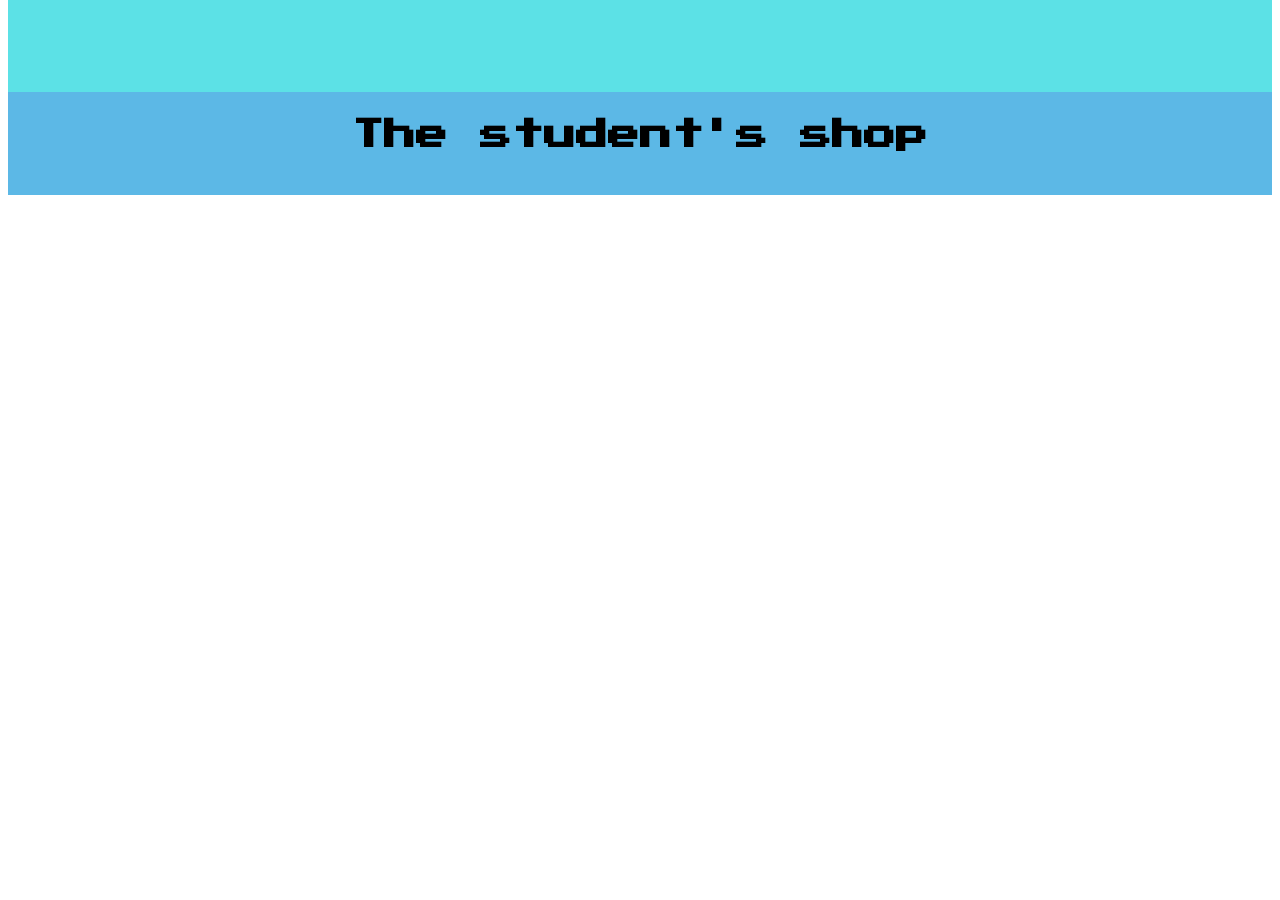
==== index.html @ 380da1d1 "Saving" ====
<!DOCTYPE html>
<html>
<head>
  <link rel="stylesheet" href="mysite.css">
  <link href="https://fonts.googleapis.com/css2?family=Press+Start+2P&display=swap" rel="stylesheet">

</head>
<body>
  <div class = "Searching">
    <div id = "background"></div>
    <div id = "background2"> </div>
    <h1>The student's shop</h1>
  </div>
</body>




  
</html>
---- mysite.css ----
#background{
    background-color:rgb(92, 225, 230) ; 
    width: cover ; 
    height: 207px ; 
}
#background2{
    background-color: rgb(92, 184, 230); 
    width: cover ; 
    height: 103px;
    position: relative; 
    bottom: 103px; 
}
h1{
    font-family:"Press Start 2P"; 
    text-align: center;
    position: relative ;
    bottom: 200px;  
}
.Searching{
    position: relative ; 
    bottom: 20px; 
}
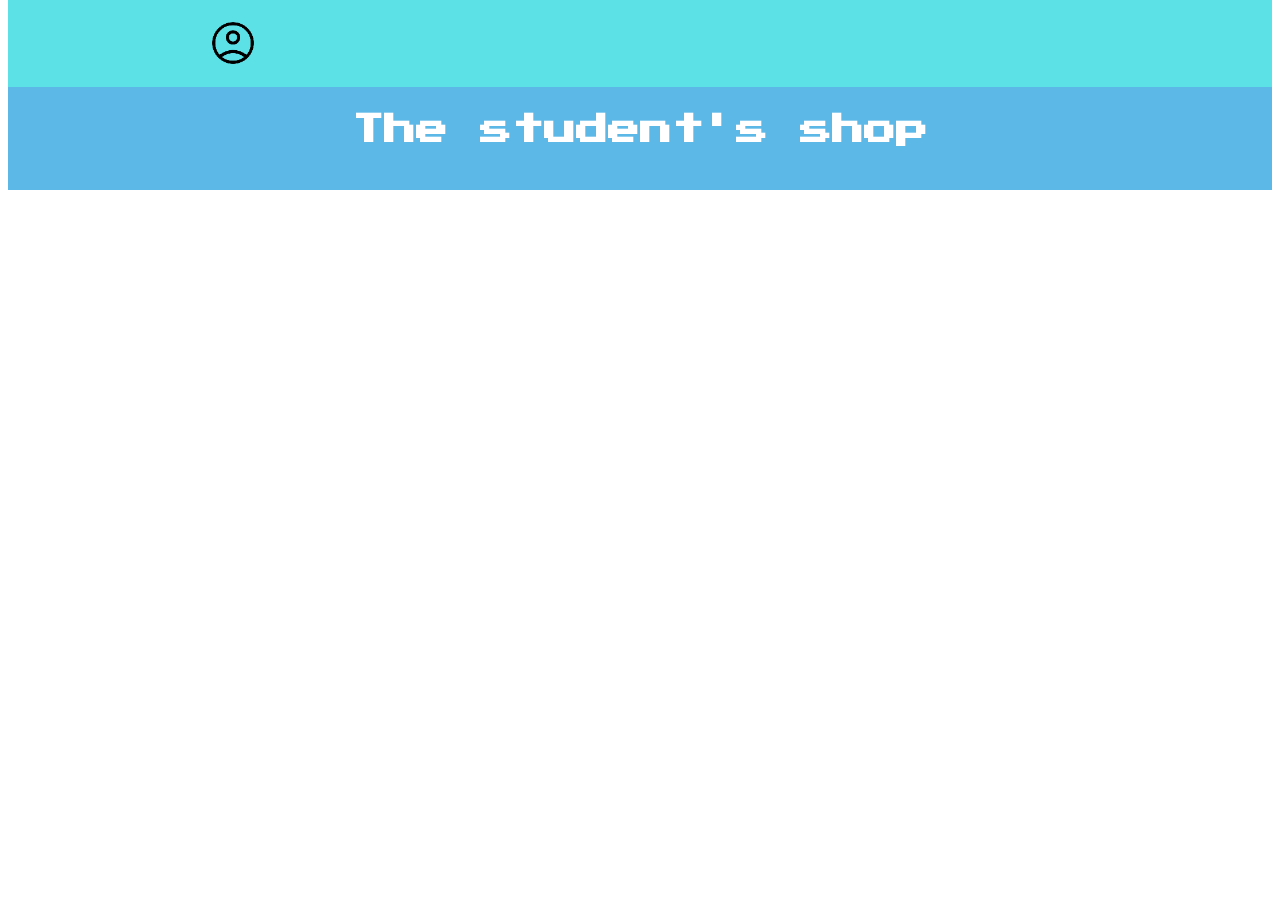
==== commit 95c281fe: "Them account web" ====
--- a/index.html
+++ b/index.html
@@ -3,7 +3,6 @@
 <head>
   <link rel="stylesheet" href="mysite.css">
   <link href="https://fonts.googleapis.com/css2?family=Press+Start+2P&display=swap" rel="stylesheet">
-
 </head>
 <body>
   <div class = "Searching">
@@ -11,6 +10,9 @@
     <div id = "background2"> </div>
     <h1>The student's shop</h1>
   </div>
+  <a href = "AccountLogIn.html">
+   <div id ="imageAC"><img src="accounticon.png" alt="Log in" height="50" width="50"></div>
+  </a>
 </body>
 
 
--- a/mysite.css
+++ b/mysite.css
@@ -11,6 +11,7 @@
     bottom: 103px; 
 }
 h1{
+    color: white; 
     font-family:"Press Start 2P"; 
     text-align: center;
     position: relative ;
@@ -18,5 +19,10 @@
 }
 .Searching{
     position: relative ; 
-    bottom: 20px; 
+    bottom:  25px; 
+}
+#imageAC{
+    position: relative; 
+    bottom: 375px; 
+    left: 200px; 
 }
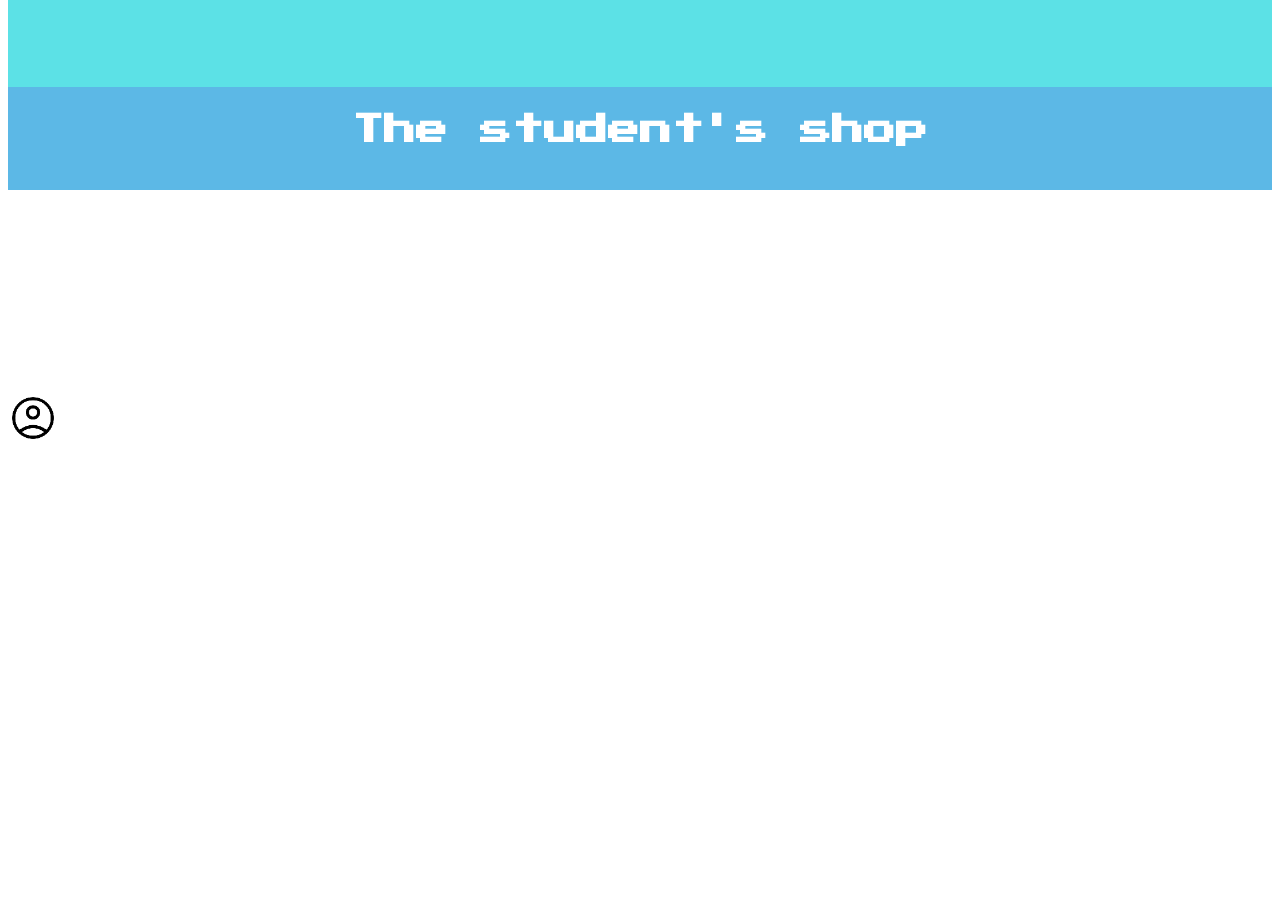
==== commit 79b582ed: "Update index.html" ====
--- a/index.html
+++ b/index.html
@@ -10,8 +10,8 @@
     <div id = "background2"> </div>
     <h1>The student's shop</h1>
   </div>
-  <a href = "AccountLogIn.html">
-   <div id ="imageAC"><img src="accounticon.png" alt="Log in" height="50" width="50"></div>
+  <a href = "AccountSignUp.html">
+   <img id ="imageAC"><img src="accounticon.png" alt="Log in" height="50" width="50"></img>
   </a>
 </body>
 
--- a/mysite.css
+++ b/mysite.css
@@ -22,7 +22,6 @@
     bottom:  25px; 
 }
 #imageAC{
-    position: relative; 
+    position: relative;
     bottom: 375px; 
-    left: 200px; 
-}+}
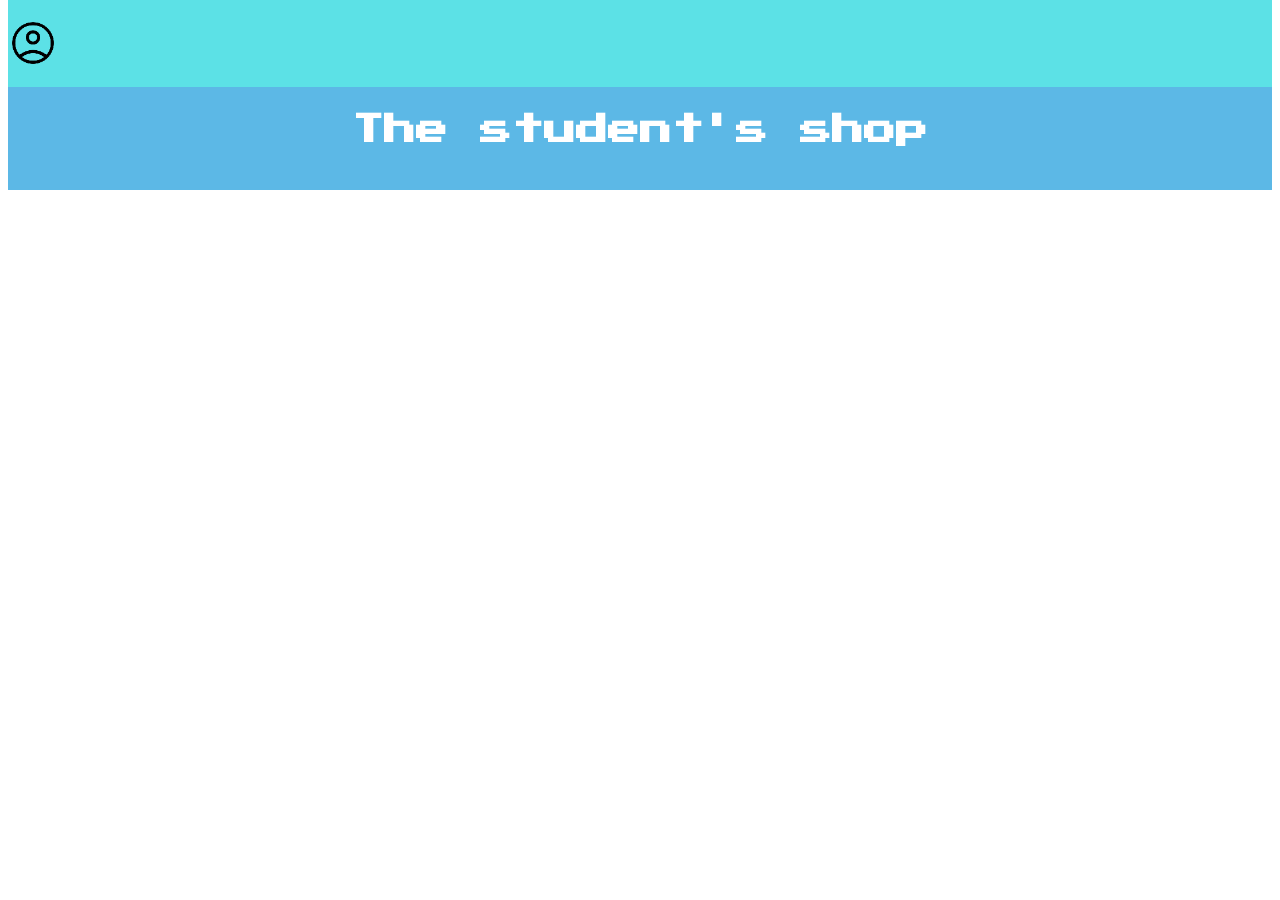
==== commit 953e9b7b: "Fix img tag syntax for account icon" ====
--- a/index.html
+++ b/index.html
@@ -11,7 +11,7 @@
     <h1>The student's shop</h1>
   </div>
   <a href = "AccountSignUp.html">
-   <img id ="imageAC"><img src="accounticon.png" alt="Log in" height="50" width="50"></img>
+   <img id ="imageAC" src="accounticon.png" alt="Log in" height="50" width="50"></img>
   </a>
 </body>
 
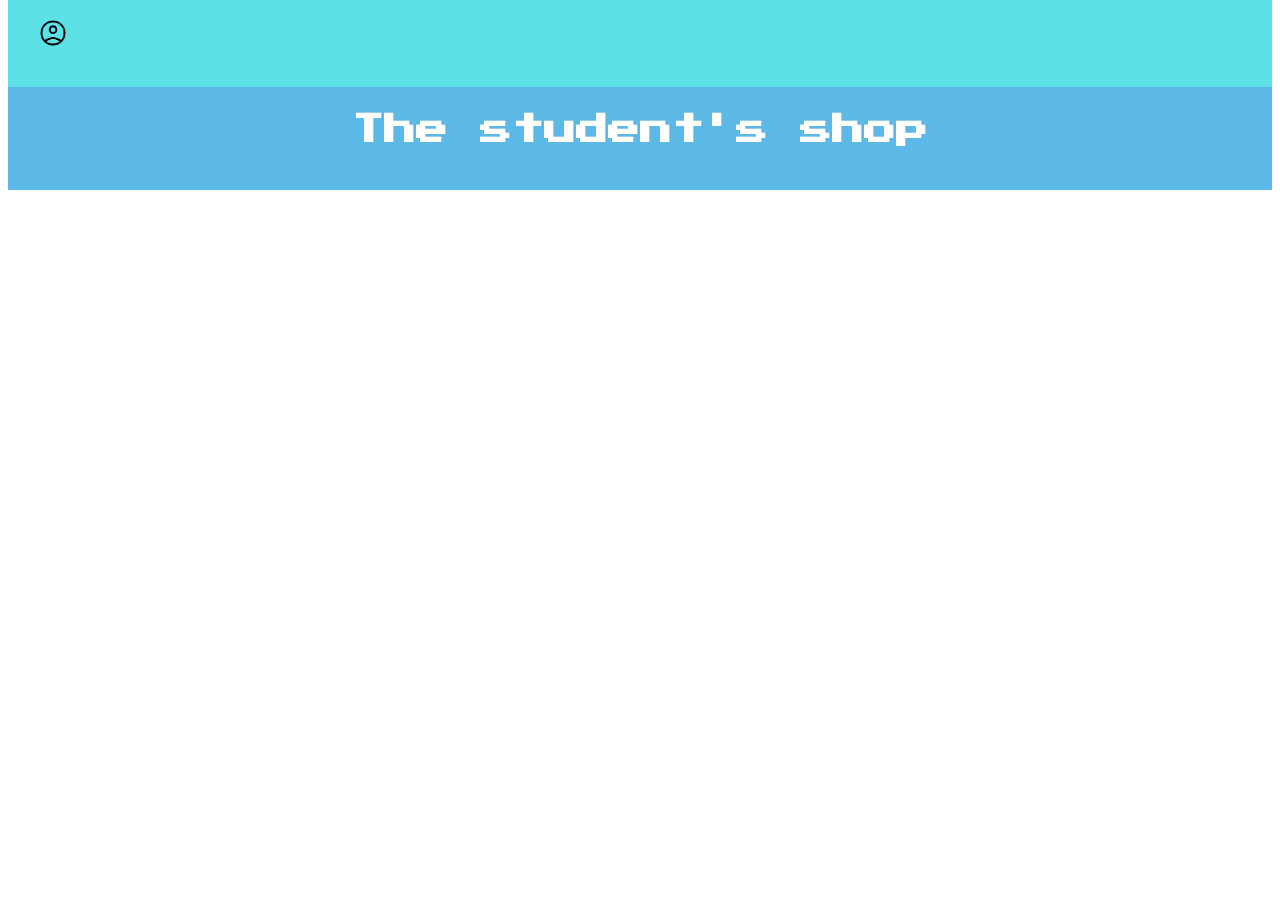
==== commit d43e7a40: "Resize login icon image in index.html Updated the height and width of the login icon image." ====
--- a/index.html
+++ b/index.html
@@ -11,7 +11,7 @@
     <h1>The student's shop</h1>
   </div>
   <a href = "AccountSignUp.html">
-   <img id ="imageAC" src="accounticon.png" alt="Log in" height="50" width="50"></img>
+   <img id ="imageAC" src="accounticon.png" alt="Log in" height="30" width="30"></img>
   </a>
 </body>
 
--- a/mysite.css
+++ b/mysite.css
@@ -23,5 +23,11 @@
 }
 #imageAC{
     position: relative;
+    left: 30px;
     bottom: 375px; 
+    transition: 0;
 }
+
+#imageAC:hover{
+   transform: scale(1.2)
+}
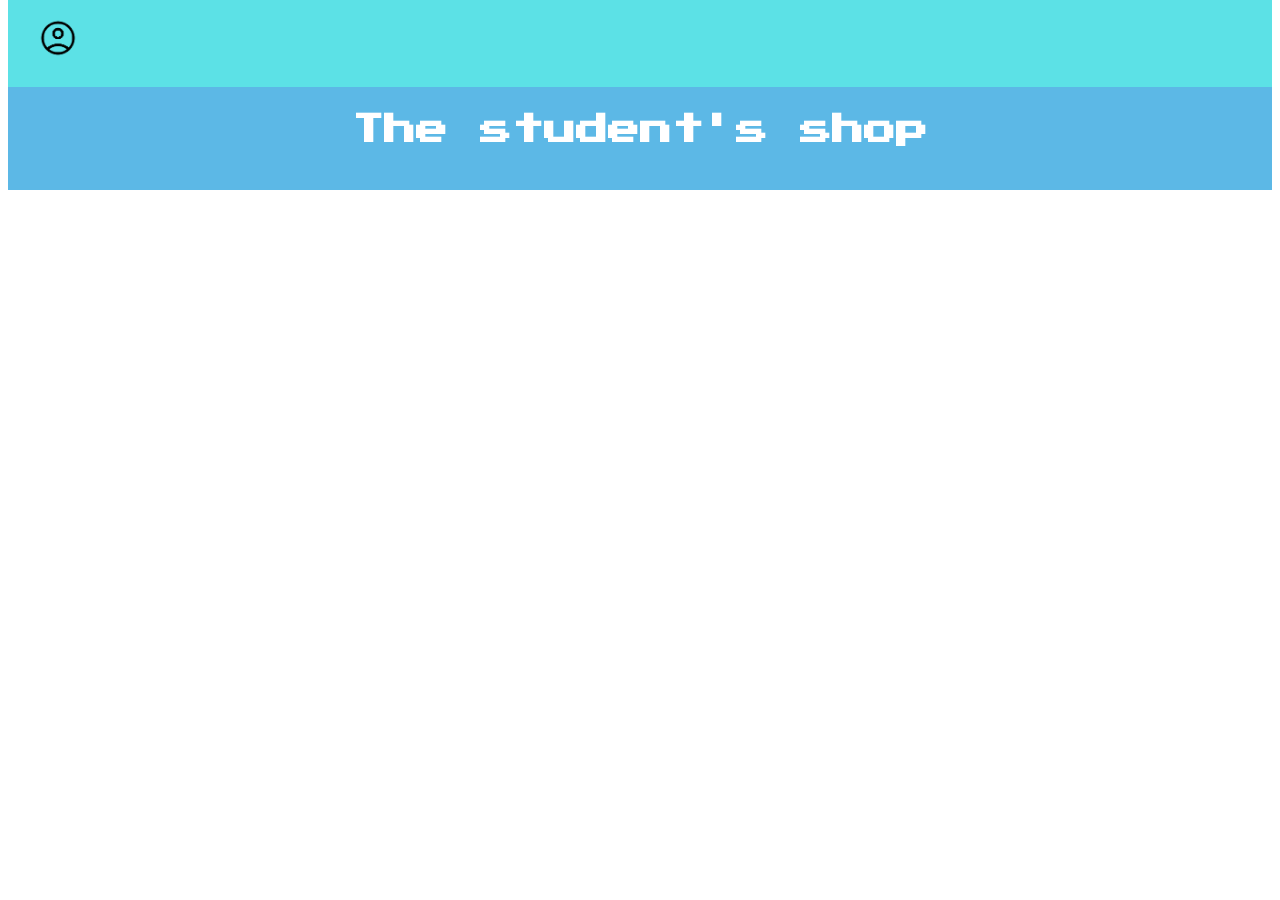
==== commit 5370926e: "Update index.html" ====
--- a/index.html
+++ b/index.html
@@ -11,7 +11,7 @@
     <h1>The student's shop</h1>
   </div>
   <a href = "AccountSignUp.html">
-   <img id ="imageAC" src="accounticon.png" alt="Log in" height="30" width="30"></img>
+   <img id ="imageAC" src="accounticon.png" alt="Log in" height="40" width="40"></img>
   </a>
 </body>
 
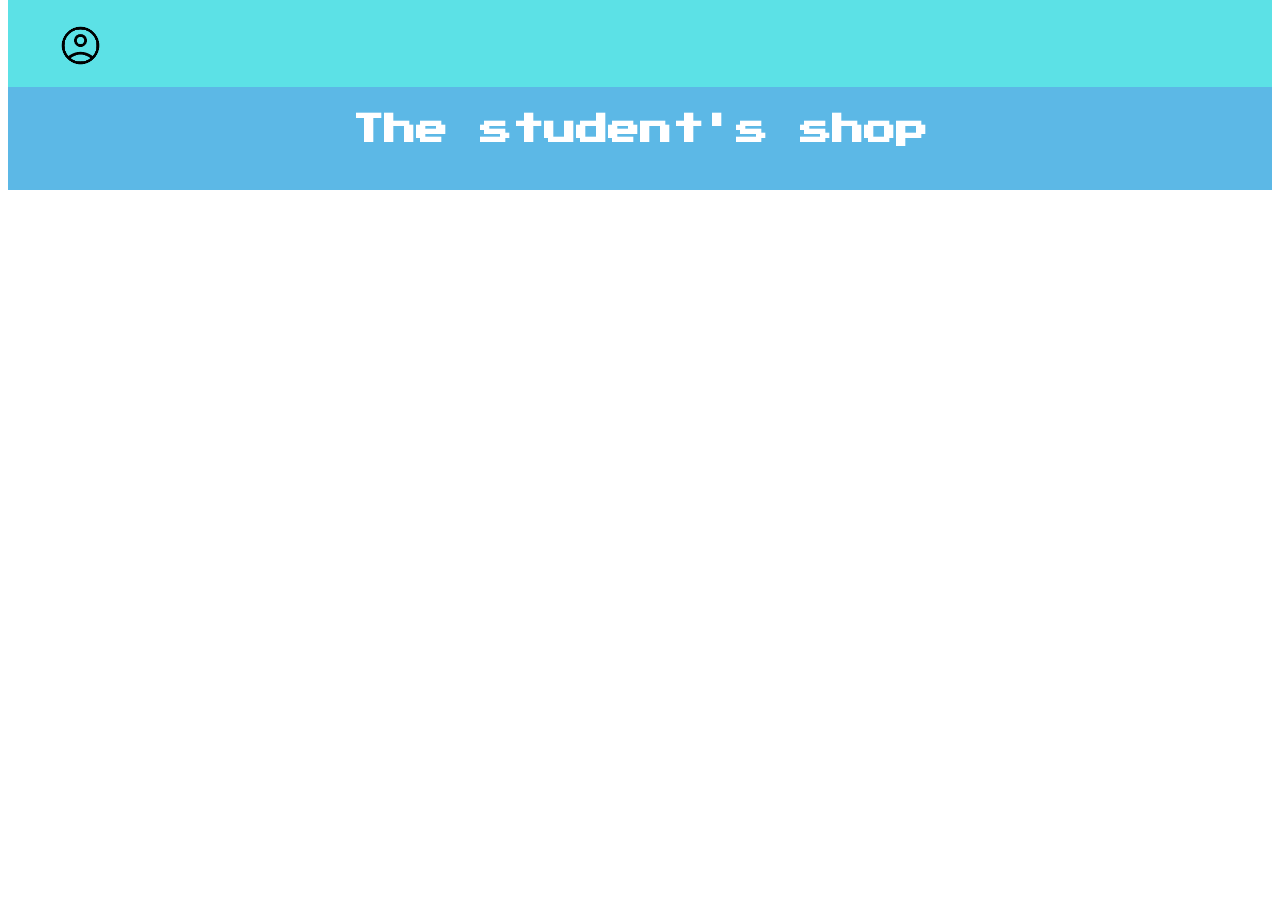
==== commit 2a31c56b: "Update index.html" ====
--- a/index.html
+++ b/index.html
@@ -11,7 +11,7 @@
     <h1>The student's shop</h1>
   </div>
   <a href = "AccountSignUp.html">
-   <img id ="imageAC" src="accounticon.png" alt="Log in" height="40" width="40"></img>
+   <img id ="imageAC" src="accounticon.png" alt="Log in" height="45" width="45"></img>
   </a>
 </body>
 
--- a/mysite.css
+++ b/mysite.css
@@ -23,11 +23,11 @@
 }
 #imageAC{
     position: relative;
-    left: 30px;
-    bottom: 375px; 
-    transition: 0;
+    left: 50px;
+    bottom: 370px; 
+    
 }
 
 #imageAC:hover{
-   transform: scale(1.2)
+   transform: scale(0.8)
 }
